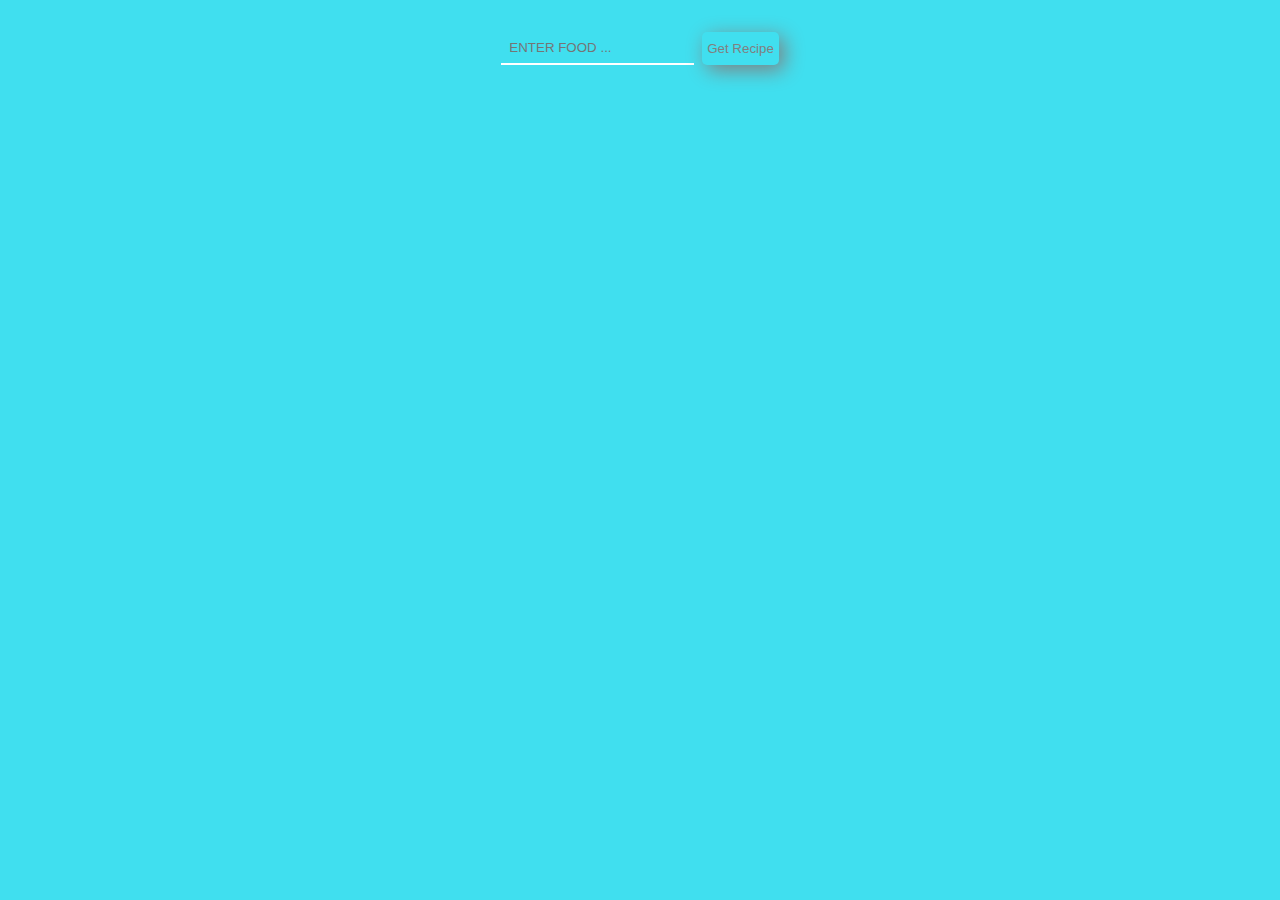
==== index.html @ a5679e7a "first commit" ====
<!DOCTYPE html>
<html>
<head>
	<meta charset="utf-8">
	<title></title>
	<meta charset="utf-8">
	<link rel="stylesheet" type="text/css" href="style.css">
	<meta name="viewport" content="width=device-width, initial-scale=1.0">
</head>
<body>
<section class="form-container">
	<form action="#">
		<input class="input-field" type="text" name="name" placeholder="ENTER FOOD ... " required>
		<input class="submitBtn" type="submit" value="Get Recipe"></input>
	</form>
</section>
<main class="main-container">
	<!-- <section class="card-container">
				<figure>
					<h2>Label</h2>
					<img src="./images/bg.jpg">
				</figure>
				<figcaption>
					<ul>
						<li>type1</li>
						<li>type1</li>
						<li>type1</li>
						<li>type1</li>
					</ul>
				</figcaption>
	</section> -->
</main>
<footer class="footer">
	<section class="btn-container"> </section>
</footer>


<script src="app.js"></script>
</body>
</html>
---- style.css ----
* {
	box-sizing: border-box;
	margin: 0;
	padding: 0;
}
body {
	background-color: #40DFEF;
	/*background-image: url("./images/bg.jpg");*/
	background-size: cover;
	font-family: sans-serif;
}
:root {
	--transparentWhite : rgba(252, 252, 252, 0.8);
	--fontColor : rgba(0,0,0,.7);
}
.form-container {
	padding: 2rem;
}

.form-container form{
	/*margin-top: 2rem;*/
	display: flex;
	justify-content: center;
	gap: .5rem;
	/*padding: 2rem 5rem;*/
	font-size: 1.05rem;
	color: rgba(0, 0, 0, 1.0);
	
}
.form-container form .input-field {
	border: none;
	outline: none;
	border-bottom: 2px solid white;
	background-color: transparent;
	padding: .5rem;
}
.form-container form .submitBtn {
	box-shadow: 5px 5px 20px 0 gray;
	padding: 0 .3rem;
	border-radius: 5px;
	cursor: pointer;
	border: none;
	outline: none;
	color: gray;
	background-color: transparent;
	transition: .3s ease-in-out;
}
.form-container form .submitBtn:hover {
	transform: scale(1.05);
	
}

form input {
	/*padding: .3rem .5rem;*/
}



.card-container {
	width: 300px;
	margin: 0 auto;
	margin-top: 2rem;
	/*border: 1px solid gray; */
	box-shadow: 0 0 10px 0 rgba(0, 0, 0, .3);
	border-radius: 5px;
	/*padding: 2rem;*/
}
.card-container figure {
	position: relative;
	padding: 1rem;
	border-bottom: 2px solid whitesmoke;
}
.card-container figure h5{
	/*font-size: 1.1rem;*/
	color: rgba(0, 0, 0, .6);
}
.card-container figure img {
	width: 100px;
	height: 100px;
	object-fit: cover;
	position: absolute;
	top: 70%;
	right: 5%;
	border-radius: 5px;
	border: 2px solid white;
}

.card-container figcaption {
	/*background-color: whitesmoke;*/
	padding: 2rem 1rem;
}
.card-container figcaption ul li{
	color: rgba(0, 0, 0, .6);
	list-style: none;
	font-size: .8rem;
}
.card-container figcaption ul {
	
	
}









section {
	width: 80%;
	margin: 0 auto;
}
section figure {
	display: flex;
	justify-content: space-between;
	color: var(--fontColor);
	font-family: verdana;
}
section figure p {
	padding-bottom: .5rem;
	border-bottom: 1px dotted gray;
}
section figure img { width: 300px; height: 150px; object-fit: cover;}
section figcaption {
	display: flex;
	justify-content: space-between;
	color: var(--fontColor);
	font-family: verdana;

}
section figcaption .ingredients-section, .nutrients-section {
	background-color: var(--transparentWhite);
	box-shadow: 10px 10px 20px 0 gray;
	border-radius: 5px;

}
section figcaption .ingredients-section, .nutrients-section h3 {
	text-align: center;
}
section figcaption .ingredients-section ul, .nutrients-section ul {
	display: flex;
	justify-content: center;
	flex-wrap: wrap;
	width: 450px;
	padding: 2rem;
	gap: 1rem 2rem;
	list-style: square;
}

.btn-container {
	margin-top: 2rem;
	display: flex;
	gap: 0 3px;
	justify-content: center;
}

.pageBtn {
	padding: .3rem .5rem;
}
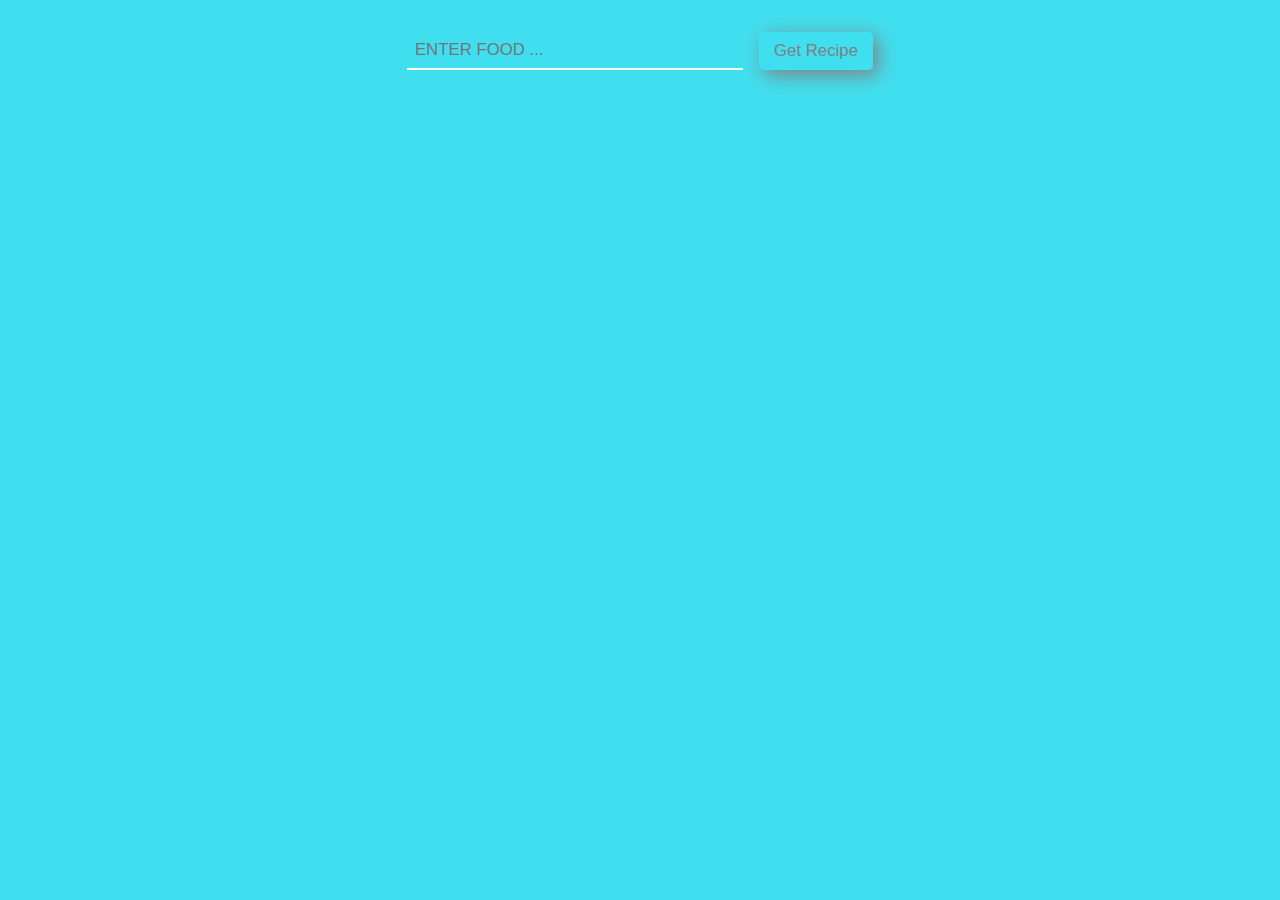
==== commit f617a71f: "responsive layout" ====
--- a/index.html
+++ b/index.html
@@ -14,25 +14,12 @@
 		<input class="submitBtn" type="submit" value="Get Recipe"></input>
 	</form>
 </section>
-<main class="main-container">
-	<!-- <section class="card-container">
-				<figure>
-					<h2>Label</h2>
-					<img src="./images/bg.jpg">
-				</figure>
-				<figcaption>
-					<ul>
-						<li>type1</li>
-						<li>type1</li>
-						<li>type1</li>
-						<li>type1</li>
-					</ul>
-				</figcaption>
-	</section> -->
-</main>
-<footer class="footer">
-	<section class="btn-container"> </section>
-</footer>
+
+<main class="main-container"></main>
+
+<section class="main-container-btn">
+	<section class="container-btn"> </section>
+</section>
 
 
 <script src="app.js"></script>
--- a/style.css
+++ b/style.css
@@ -13,6 +13,10 @@
 	--transparentWhite : rgba(252, 252, 252, 0.8);
 	--fontColor : rgba(0,0,0,.7);
 }
+
+
+
+
 .form-container {
 	padding: 2rem;
 }
@@ -129,6 +133,16 @@
 	font-family: verdana;
 
 }
+
+.card-container .more-details {
+	color: var(--fontColor);
+	font-size: .8rem;
+	border-bottom: 1px solid white;
+	width: 97px;
+	padding-bottom: 5px;
+	margin-top: 1rem;
+	cursor: pointer;
+}
 section figcaption .ingredients-section, .nutrients-section {
 	background-color: var(--transparentWhite);
 	box-shadow: 10px 10px 20px 0 gray;
@@ -144,17 +158,50 @@
 	flex-wrap: wrap;
 	width: 450px;
 	padding: 2rem;
+	margin-bottom: 1rem;
 	gap: 1rem 2rem;
-	list-style: square;
-}
-
-.btn-container {
-	margin-top: 2rem;
-	display: flex;
-	gap: 0 3px;
-	justify-content: center;
-}
-
-.pageBtn {
+
+}
+
+.main-container-btn { 
+	margin: 2rem auto;
+	display: flex;
+	justify-content: center;
+	
+}
+.main-container-btn .container-btn {
+	display: flex;
+	justify-content: center;
+	gap: 0 1rem;
+}
+
+.container-btn button {
 	padding: .3rem .5rem;
+}
+
+
+
+
+@media only screen and (min-width: 600px) {
+	.form-container form{
+		display: flex;
+		justify-content: center;
+		width: 70%;
+		margin: 0 auto;
+		gap: 1rem;
+	}
+	
+	.form-container input{
+		display: flex;
+		justify-content: center;
+		width: 50%;
+		gap: .5rem;
+		font-size: 1.05rem;
+	}
+	.form-container form .submitBtn {
+		width: 17%;
+	}
+	.card-container {
+		width: 40%;
+	}
 }